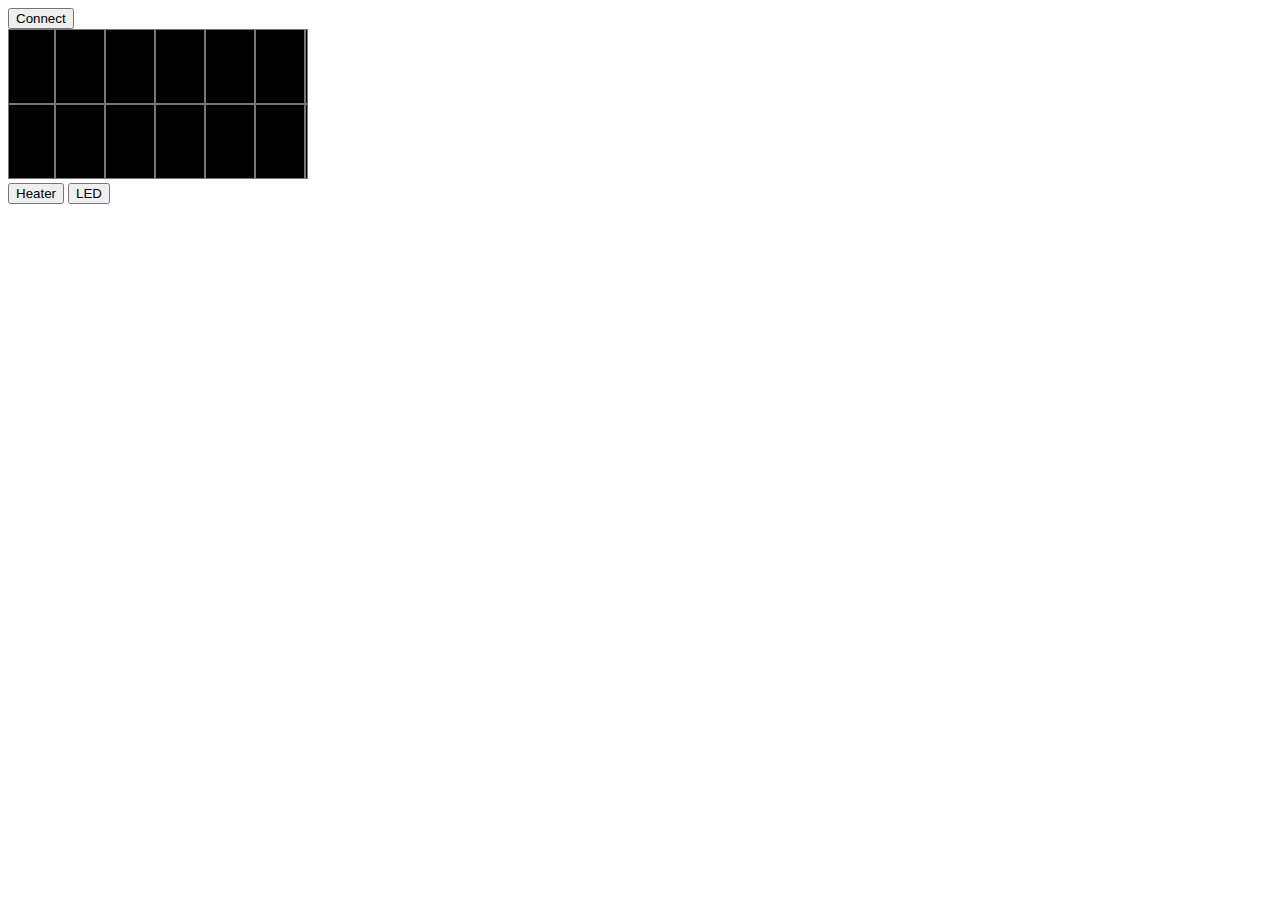
==== demo.html @ 90813f81 "updated scheme" ====
<!DOCTYPE html>
<html lang="en">
<head>
    <meta charset="UTF-8">
    <meta name="viewport" content="width=device-width, initial-scale=1.0">
    <title>Document</title>
    <script src="imports/smoothie.js"></script>
    <script src="interface.js"></script>
    <script src="display.js"></script>
</head>
<body onload="createChart()">
    <div><button onclick="connect()">Connect</button></div>
    <canvas id="chart"></canvas>
    <div>
        <button onclick="command('H')">Heater</button>
        <button onclick="command('L')">LED</button>
    </div>
</body>
</html>
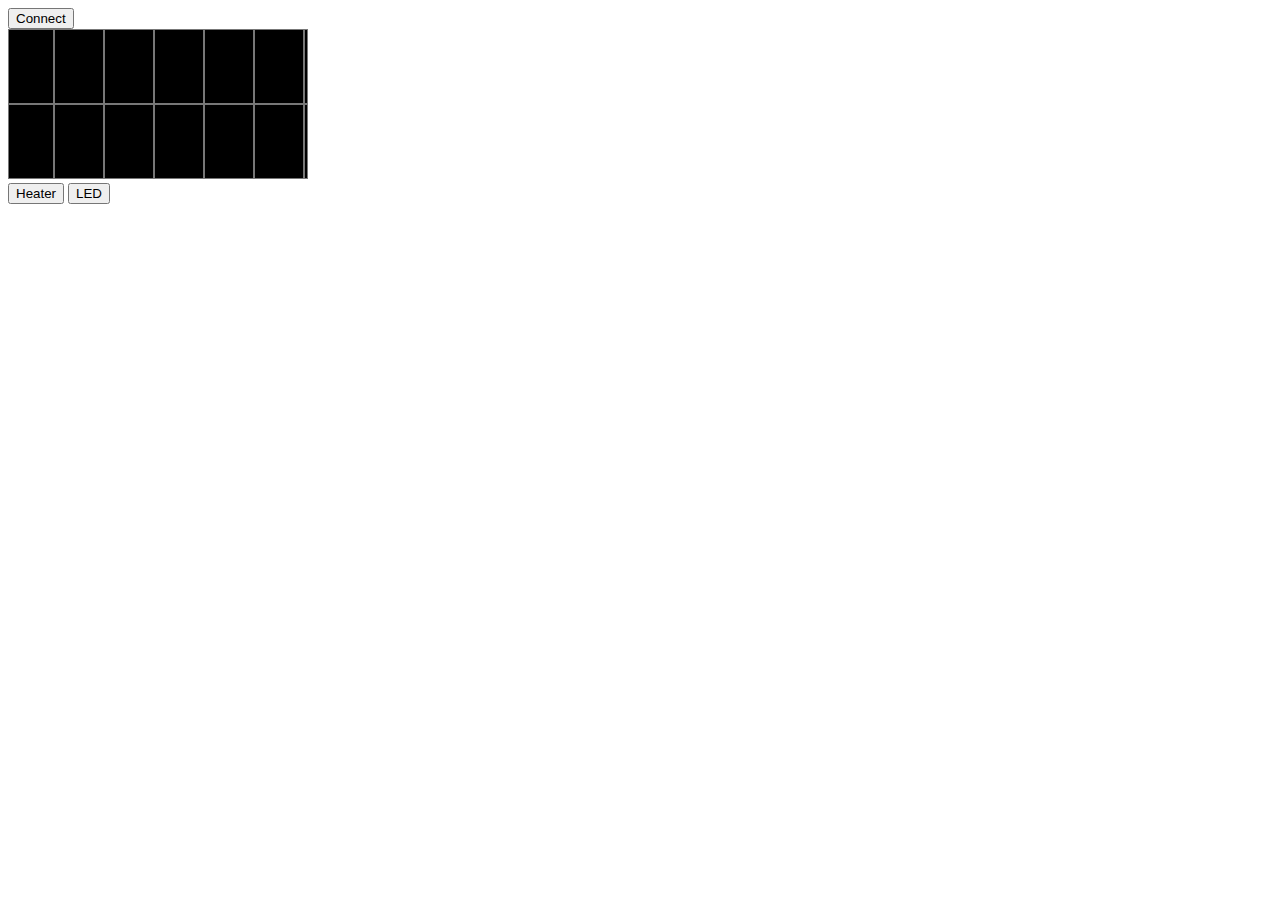
==== commit 472ff075: "update title" ====
--- a/demo.html
+++ b/demo.html
@@ -3,7 +3,7 @@
 <head>
     <meta charset="UTF-8">
     <meta name="viewport" content="width=device-width, initial-scale=1.0">
-    <title>Document</title>
+    <title>Demo</title>
     <script src="imports/smoothie.js"></script>
     <script src="interface.js"></script>
     <script src="display.js"></script>
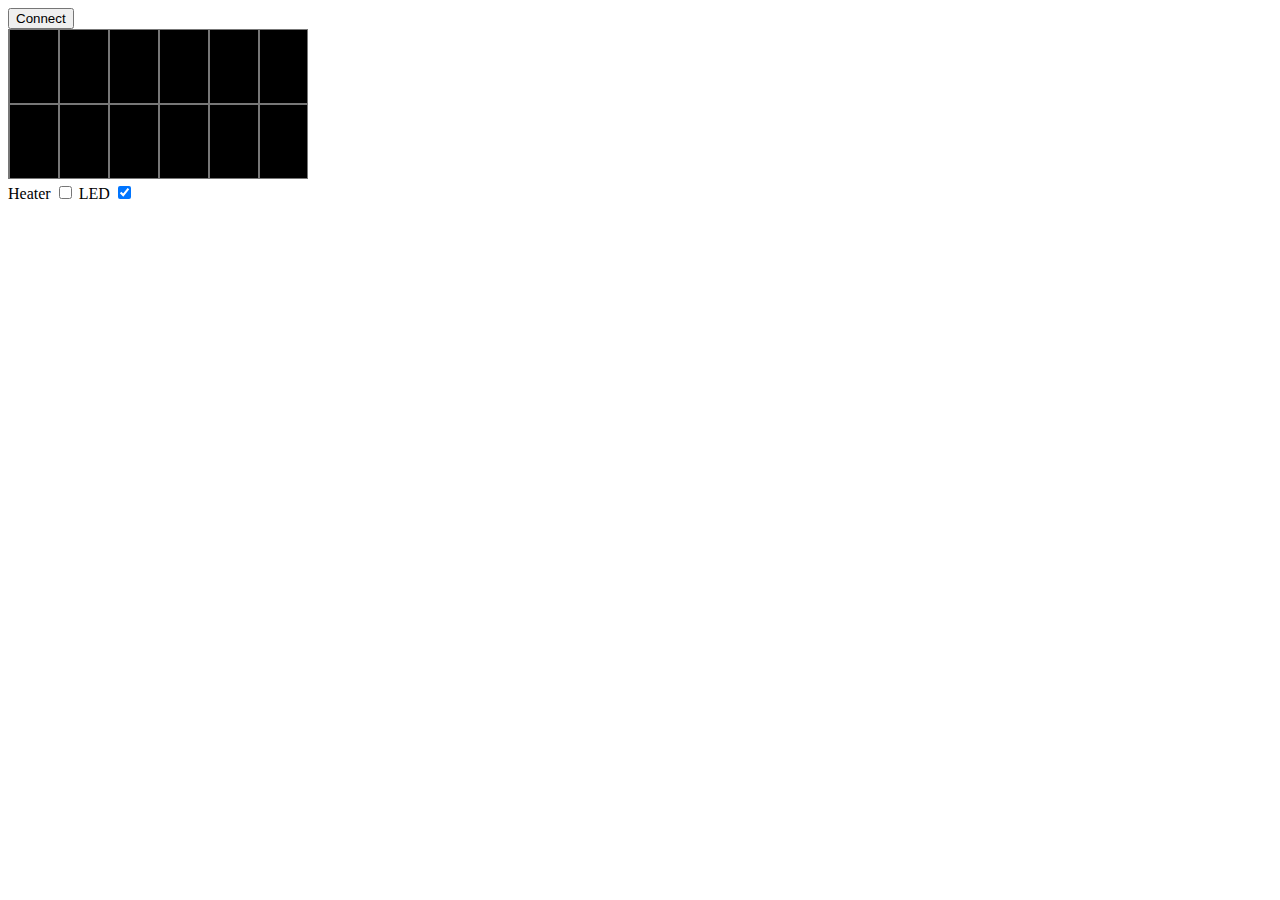
==== commit a4f8d7c0: "checkboxes" ====
--- a/demo.html
+++ b/demo.html
@@ -12,8 +12,10 @@
     <div><button onclick="connect()">Connect</button></div>
     <canvas id="chart"></canvas>
     <div>
-        <button onclick="command('H')">Heater</button>
-        <button onclick="command('L')">LED</button>
+        <label for="heater">Heater</label>
+        <input type="checkbox" id="heater" onclick="command('H')">
+        <label for="led">LED</label>
+        <input type="checkbox" id="led" onclick="command('L')" checked>
     </div>
 </body>
 </html>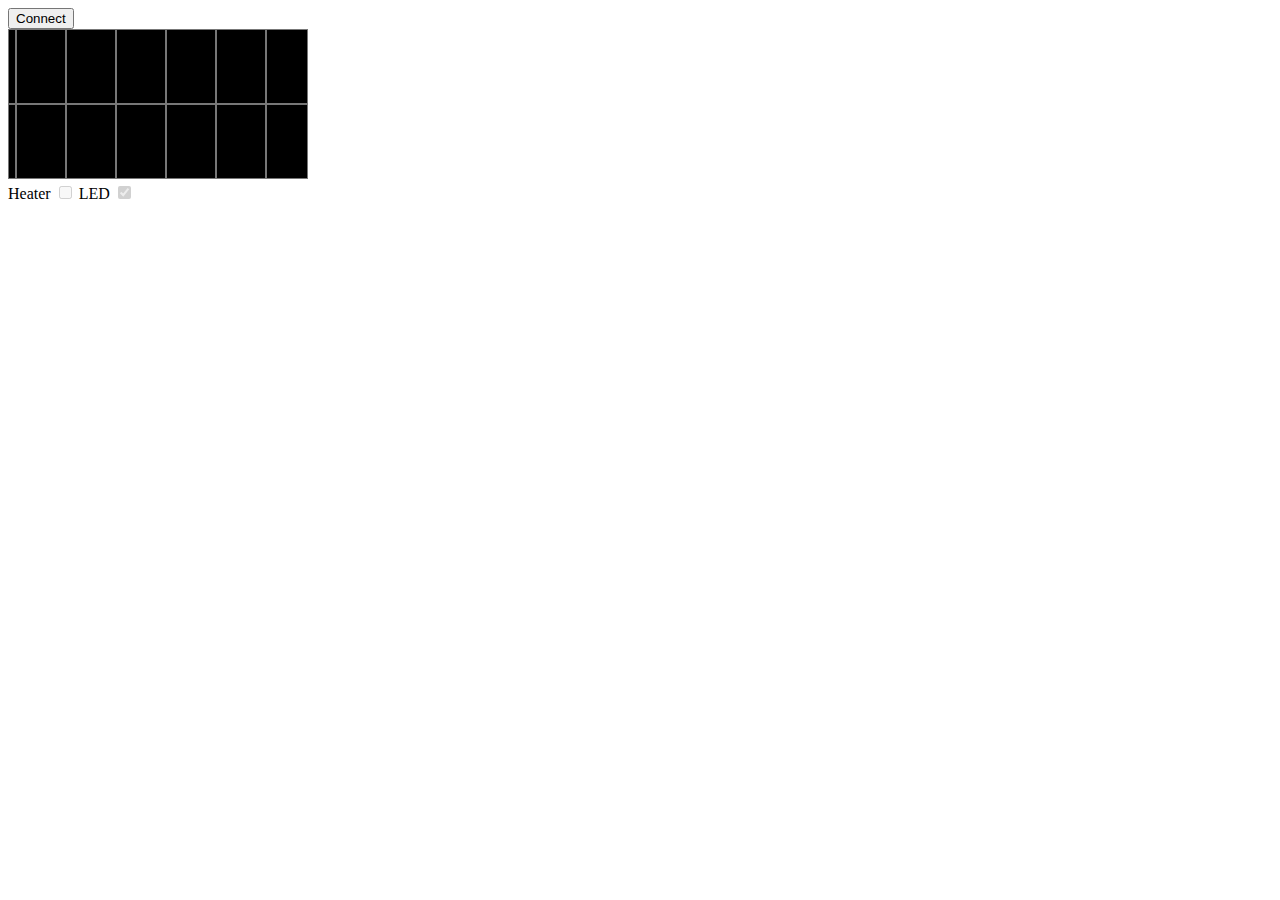
==== commit fb8b0afe: "function change" ====
--- a/demo.html
+++ b/demo.html
@@ -9,13 +9,11 @@
     <script src="display.js"></script>
 </head>
 <body onload="createChart()">
-    <div><button onclick="connect()">Connect</button></div>
-    <canvas id="chart"></canvas>
-    <div>
-        <label for="heater">Heater</label>
-        <input type="checkbox" id="heater" onclick="command('H')">
-        <label for="led">LED</label>
-        <input type="checkbox" id="led" onclick="command('L')" checked>
-    </div>
+    <button onclick="connect()">Connect</button><br>
+    <canvas id="chart"></canvas><br>
+    <label for="heater">Heater</label>
+    <input type="checkbox" disabled="true" id="heater" onclick="command('H')">
+    <label for="led">LED</label>
+    <input type="checkbox" disabled="true" id="led" onclick="command('L')" checked>
 </body>
 </html>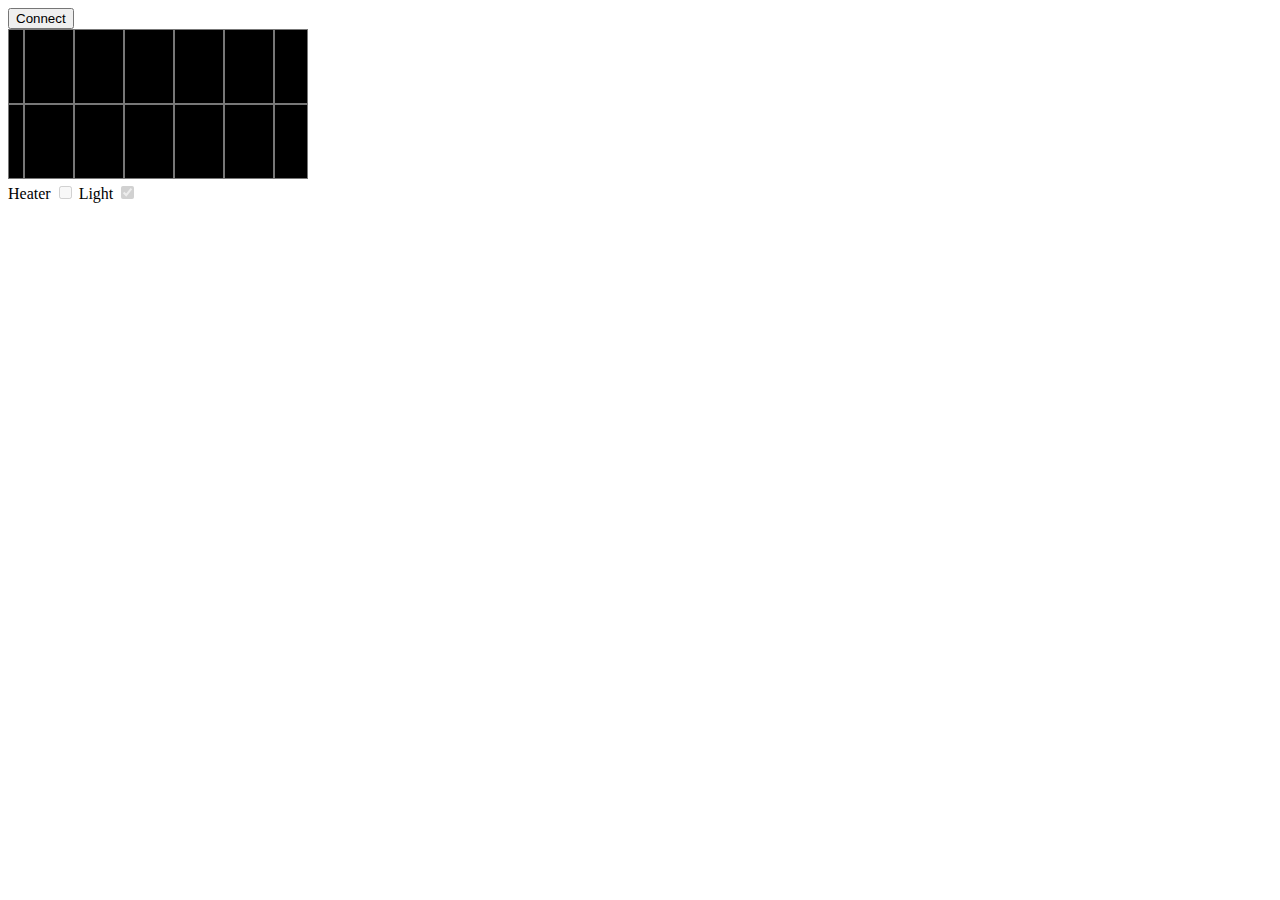
==== commit 98ab7136: "led light" ====
--- a/demo.html
+++ b/demo.html
@@ -13,7 +13,7 @@
     <canvas id="chart"></canvas><br>
     <label for="heater">Heater</label>
     <input type="checkbox" disabled="true" id="heater" onclick="command('H')">
-    <label for="led">LED</label>
-    <input type="checkbox" disabled="true" id="led" onclick="command('L')" checked>
+    <label for="light">Light</label>
+    <input type="checkbox" disabled="true" id="light" onclick="command('L')" checked>
 </body>
 </html>